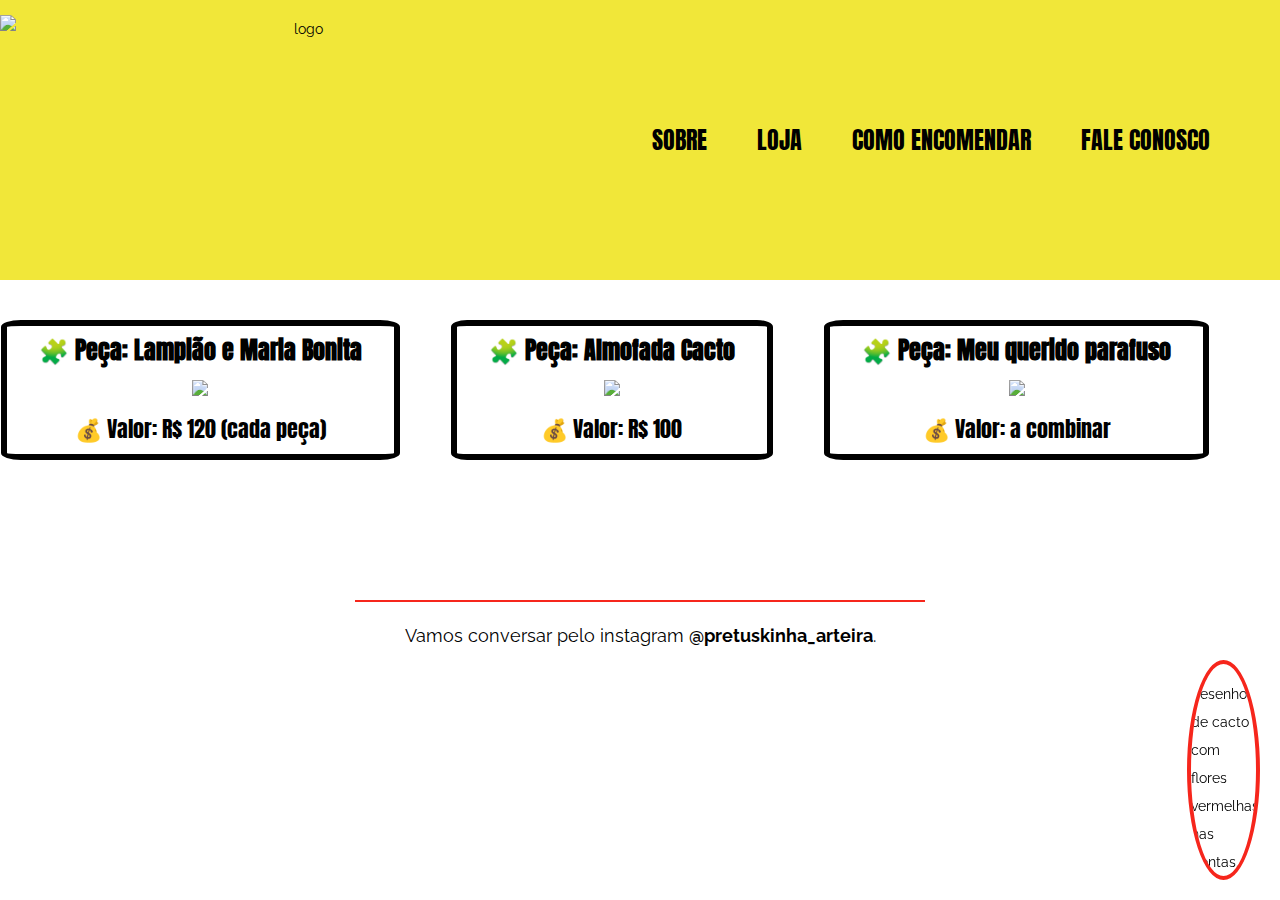
==== LOJA.html @ 291cadf0 "Add files via upload" ====
<!DOCTYPE html>
<html lang="pt-br">
<head>
  <link rel="preconnect" href="https://fonts.googleapis.com">
  <link rel="preconnect" href="https://fonts.gstatic.com" crossorigin>
  <meta charset="UTF-8">
  <meta name="viewport" content="width=device-width, initial-scale=1.0">

  <title>Loja Pretuskinha Arteira</title>
  <link href="https://fonts.googleapis.com/css2?family=Anton&family=Raleway:wght@400;700&display=swap" rel="stylesheet">

    <link rel="stylesheet" href="LOJA.css"/>
</head>
<body>
  <header>
    <img class="top" src="./picsLoja/art1 - Copia.png" alt="logo">
    <ul>
      <li>
        <a href="#" target="_blank">SOBRE</a>
      </li>
      <li>
        <a href="#" target="_blank">LOJA</a>
      </li>
      <li>
        <a href="#" target="_blank">COMO ENCOMENDAR</a>
      </li>
      <li>
        <a href="#" target="_blank">FALE CONOSCO</a>
      </li>
    </ul>
  </header>
  <main>
      <ul class="Produtos">
        <li>
          <h2>🧩 Peça: Lampião e Maria Bonita</h2>
          <img class="pic" src="./picsLoja/product1.jpg"/>
          <p>💰 Valor: R$ 120 (cada peça) </p>
          <!--<p>💳Formas de pagamento pix, cartão de crédito , depósito, boleto e à vista.</p> -->
        </li>
        <li>
          <h2>🧩 Peça: Almofada Cacto</h2>
          <img class="pic"src="./picsLoja/product2.jpg"/>
          <p>💰 Valor: R$ 100</p>
          <!--<p>💳Formas de pagamento pix, cartão de crédito , depósito, boleto e à vista.</p>-->
        </li>
        <li>
          <h2>🧩 Peça: Meu querido parafuso</h2>
          <img class="pic"src="./picsLoja/product3.jpg"/>
          <p>💰 Valor: a combinar</p>
          <!--<p>💳Formas de pagamento pix, cartão de crédito , depósito, boleto e à vista.</p>-->
        </li>
      </ul>
  </main>
  <div class="line"></div>
  <footer>Vamos conversar pelo instagram <a href="https://www.instagram.com/pretuskinha_arteira/" target="_blank">@pretuskinha_arteira</a>.</footer>
</body>
<img
    class="cacto"
    src="./picsLoja/cacto2.png"
    alt="desenho de cacto com flores vermelhas nas pontas."
  />
</html>
---- LOJA.css ----
*{
  margin: 0;
  padding: 0;
}

body{
  font-family:'Raleway',sans-serif;
  font-weight: 400;
  font-size: 14px;
  line-height: 28px;
}

header{
  text-align: center;
  background-color: #f1e739;
  width: 100%;
  height: 280px;
  display: flex;
  align-items: center;
  text-align: center;
  justify-content: space-between;
}

.top{
height: 250px;
width: 600px;
}

a{
 text-decoration: none;
}

.Produtos li {
  display:inline-block;
  text-align: center;
  font-size: 16px;
  line-height: 20px;
  margin: 40px auto 40px; 
  border-radius: 5%;
  border: black 6px solid;
  padding:14px 32px 15px 32px;
}

.pic{
  width: 250px; 
  margin: 20px auto 20px; 
}

.line{
  border: #f6261c solid 1px;
  width: 568px;
  margin: 100px auto 5px;
}

ul{
  display: flex;
  justify-content: right;
  margin-right: 70px;
  
  gap:50px;
  font-family:'Anton',sans-serif;
  font-weight: 500;
  font-size: 24px;
  line-height: 28px;
  text-decoration: none;
  list-style: none;
}

ul li a{
  color: black;
}

ul li a:hover{
  font-weight: bold;
}

ul li p{
  font-size: 22px;
}
footer{
  text-align:center;
  font-size: 18px;
  margin-bottom: 20px;
  margin-top: 20px;
}
footer a{
  color: black;
  font-weight: 700;
}
footer a:hover{
  font-weight: bold;
  transition-delay: 4ms;
}
.cacto{
border-radius: 50%;
border: #f6261c solid 4px;
width: 65px;
right: 0px;
bottom: 0;
position: fixed;
margin-bottom: 20px;
margin-right: 20px;
}
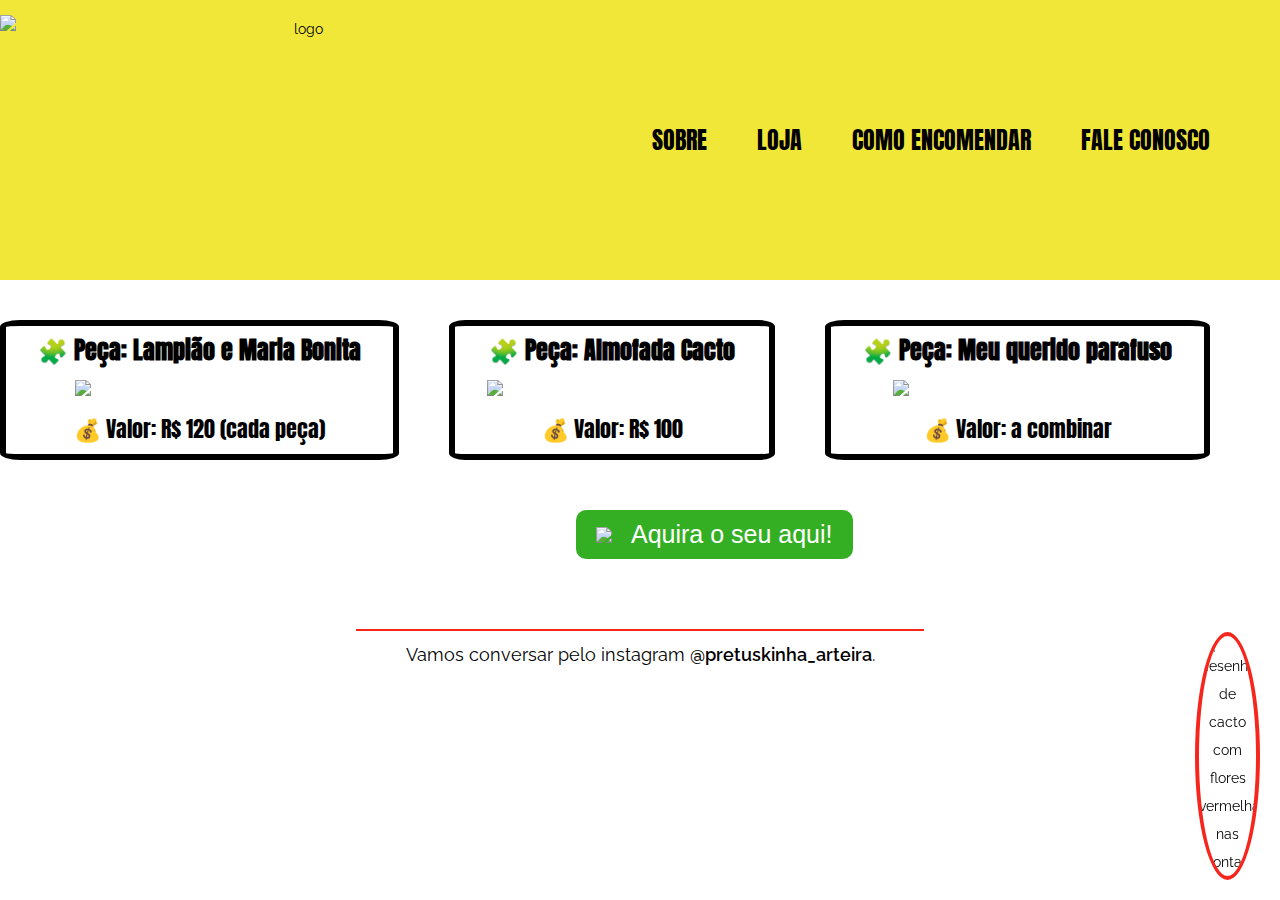
==== commit 5fe11193: "adicionado estilo do botão" ====
--- a/LOJA.html
+++ b/LOJA.html
@@ -41,16 +41,18 @@
           <h2>🧩 Peça: Almofada Cacto</h2>
           <img class="pic"src="./picsLoja/product2.jpg"/>
           <p>💰 Valor: R$ 100</p>
-          <!--<p>💳Formas de pagamento pix, cartão de crédito , depósito, boleto e à vista.</p>-->
         </li>
         <li>
           <h2>🧩 Peça: Meu querido parafuso</h2>
           <img class="pic"src="./picsLoja/product3.jpg"/>
           <p>💰 Valor: a combinar</p>
-          <!--<p>💳Formas de pagamento pix, cartão de crédito , depósito, boleto e à vista.</p>-->
         </li>
       </ul>
   </main>
+  <div class="buy">
+    <button><a href="https://wa.me/message/UFA5HGHXEFHQB1" target="_blank"> <img src="./whats.svg">Aquira o seu aqui!
+    </a></button>
+  </div>
   <div class="line"></div>
   <footer>Vamos conversar pelo instagram <a href="https://www.instagram.com/pretuskinha_arteira/" target="_blank">@pretuskinha_arteira</a>.</footer>
 </body>
--- a/LOJA.css
+++ b/LOJA.css
@@ -1,6 +1,7 @@
 *{
   margin: 0;
   padding: 0;
+  box-sizing: border-box;
 }
 
 body{
@@ -8,6 +9,7 @@
   font-weight: 400;
   font-size: 14px;
   line-height: 28px;
+  
 }
 
 header{
@@ -19,6 +21,7 @@
   align-items: center;
   text-align: center;
   justify-content: space-between;
+
 }
 
 .top{
@@ -49,7 +52,7 @@
 .line{
   border: #f6261c solid 1px;
   width: 568px;
-  margin: 100px auto 5px;
+  margin: 70px auto 5px;
 }
 
 ul{
@@ -81,14 +84,14 @@
   text-align:center;
   font-size: 18px;
   margin-bottom: 20px;
-  margin-top: 20px;
+  margin-top: 10px;
 }
 footer a{
   color: black;
-  font-weight: 700;
+ font-weight: 600;
 }
 footer a:hover{
-  font-weight: bold;
+  font-size:20px ;
   transition-delay: 4ms;
 }
 .cacto{
@@ -101,3 +104,38 @@
 margin-bottom: 20px;
 margin-right: 20px;
 }
+
+button{
+  font-size: 25px;
+  margin-top:10px;
+  background:  #34af23;
+  padding: 10px 20px;
+  display: flex;
+  cursor: pointer;
+  border-radius: 10px;
+  border:none;
+  align-items: center;
+  justify-content: center;
+  text-align: center;
+  margin-left: 45%;
+}
+
+
+button:hover{
+transition: 2s;
+background-color:  #26a315;
+}
+
+button a{
+  text-decoration: none;
+  color: white;
+}
+img{
+  margin-right: 10px;
+  width: 25px;
+  text-align: center;
+  justify-content: center;
+  align-items: center;
+  display: inline-block;
+}
+
